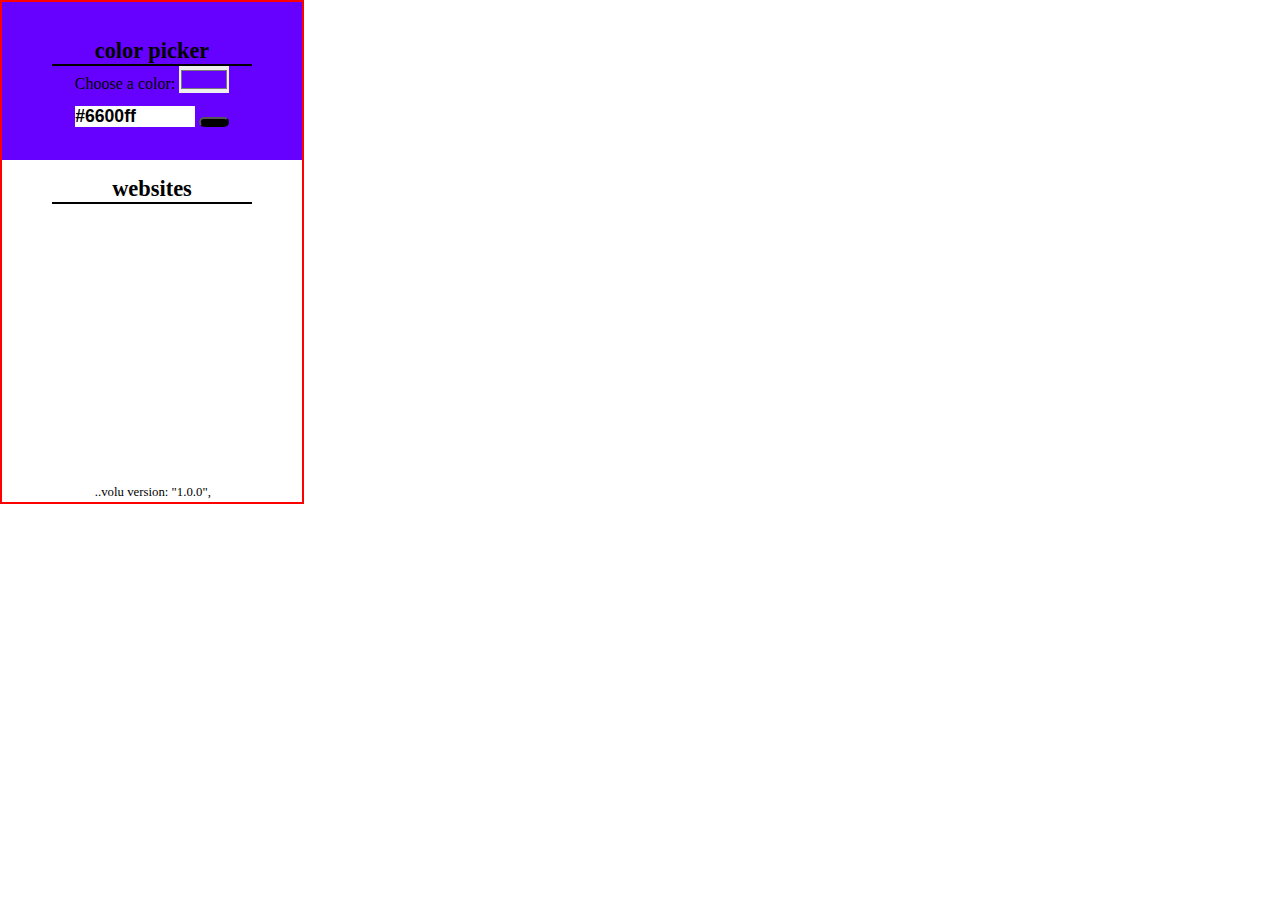
==== popup.html @ b62fcebf "first commit" ====
<!DOCTYPE html>
<html lang="en">
  <head>
    <meta charset="UTF-8" />
    <meta http-equiv="X-UA-Compatible" content="IE=edge" />
    <meta name="viewport" content="width=device-width, initial-scale=1.0" />
    <title>Document</title>
    <link rel="stylesheet" href="/css/main.css" />
    <!-- fontawesome -->
    <link
      rel="stylesheet"
      href="https://use.fontawesome.com/releases/v5.15.4/css/all.css"
      integrity="sha384-DyZ88mC6Up2uqS4h/KRgHuoeGwBcD4Ng9SiP4dIRy0EXTlnuz47vAwmeGwVChigm"
      crossorigin="anonymous"
    />
  </head>
  <body>
    <div class="container">
      <!-- color picker  -->
      <div class="container_color-piker">
        <p>color picker</p>
        <div class="container_color-box">
          <label for="colorPicker">Choose a color:</label>
          <input type="color" value="#6600ff" id="colorPicker" />
          <div></div>
          <input type="text" id="input1" />
          <button id="btn"><i class="fas fa-copy"></i></button>
        </div>
      </div>
      <!-- websites-->

      <p>websites</p>
      <div class="container_flex">
        <ul>
          <li>
            <a href=" " target="_blank"><i class="fab fa-whatsapp"></i></a>
          </li>
          <li>
            <a href=" " target="_blank"
              ><i class="fab fa-facebook-square"></i
            ></a>
          </li>
          <li>
            <a href=" " target="_blank"><i class="fab fa-github-alt"></i></a>
          </li>
          <li>
            <a href=" " target="_blank"><i class="fab fa-instagram"></i></a>
          </li>
        </ul>
        <ul>
          <li>
            <a href=" " target="_blank"><i class="fab fa-twitter"></i></a>
          </li>
          <li>
            <a href=" " target="_blank"><i class="fab fa-amazon"></i></a>
          </li>
          <li>
            <a href=" " target="_blank"><i class="fas fa-network-wired"></i></a>
          </li>
          <li>
            <a href=" " target="_blank"><i class="fab fa-youtube"></i></a>
          </li>
        </ul>
        <ul>
          <li>
            <a href=" " target="_blank"><i class="fab fa-npm"></i></a>
          </li>
          <li>
            <a href=" " target="_blank"><i class="fas fa-icons"></i></a>
          </li>
        </ul>
      </div>
      <footer>
        <h6>..volu version: "1.0.0",</h6>
      </footer>
    </div>

    <script src="popup.js"></script>
  </body>
</html>
---- css/main.css ----
* {
  margin: 0;
  padding: 0;
}

.container {
  position: relative;
  border: 2px solid red;
  height: 500px;
  width: 300px;
}

p {
  font-size: 1.4rem;
  font-weight: 800;
  border-bottom: 2px solid #000;
  text-align: center;
  width: 200px;
  -webkit-box-pack: center;
      -ms-flex-pack: center;
          justify-content: center;
  margin: auto;
  padding-top: 1rem;
}

input {
  margin-bottom: 0.8rem;
  border: none;
  outline: none;
}

.container_color-piker {
  padding: 20px 0;
  width: 100%;
}

.container_color-piker .container_color-box {
  text-align: center;
  -webkit-box-pack: center;
      -ms-flex-pack: center;
          justify-content: center;
}

.container_color-piker .container_color-box #input1 {
  font-size: 1.1rem;
  width: 120px;
  font-weight: 800;
}

.container_color-piker .container_color-box #btn {
  cursor: pointer;
  background: #000;
  padding: 0.2rem 0.8rem;
  font-size: 0.9rem;
  color: #fff;
  border-radius: 5px;
}

.container_flex ul {
  -webkit-box-pack: center;
      -ms-flex-pack: center;
          justify-content: center;
  margin: auto;
  display: -webkit-box;
  display: -ms-flexbox;
  display: flex;
  list-style: none;
}

.container_flex ul li {
  margin: 1rem 0.2rem;
  font-size: 2rem;
}

.container_flex ul li a {
  padding: 0.8rem 0.8rem;
  border-radius: 5px;
}

.container_flex ul li a:hover {
  background: #6600ff49;
}

footer {
  text-align: center;
  -webkit-box-pack: center;
      -ms-flex-pack: center;
          justify-content: center;
  position: absolute;
  bottom: 10px;
  -webkit-transform: translate(80%, 50%);
          transform: translate(80%, 50%);
}

footer h6 {
  text-align: center;
  font-size: 0.8rem;
  font-weight: 300;
  border: none;
}
/*# sourceMappingURL=main.css.map */
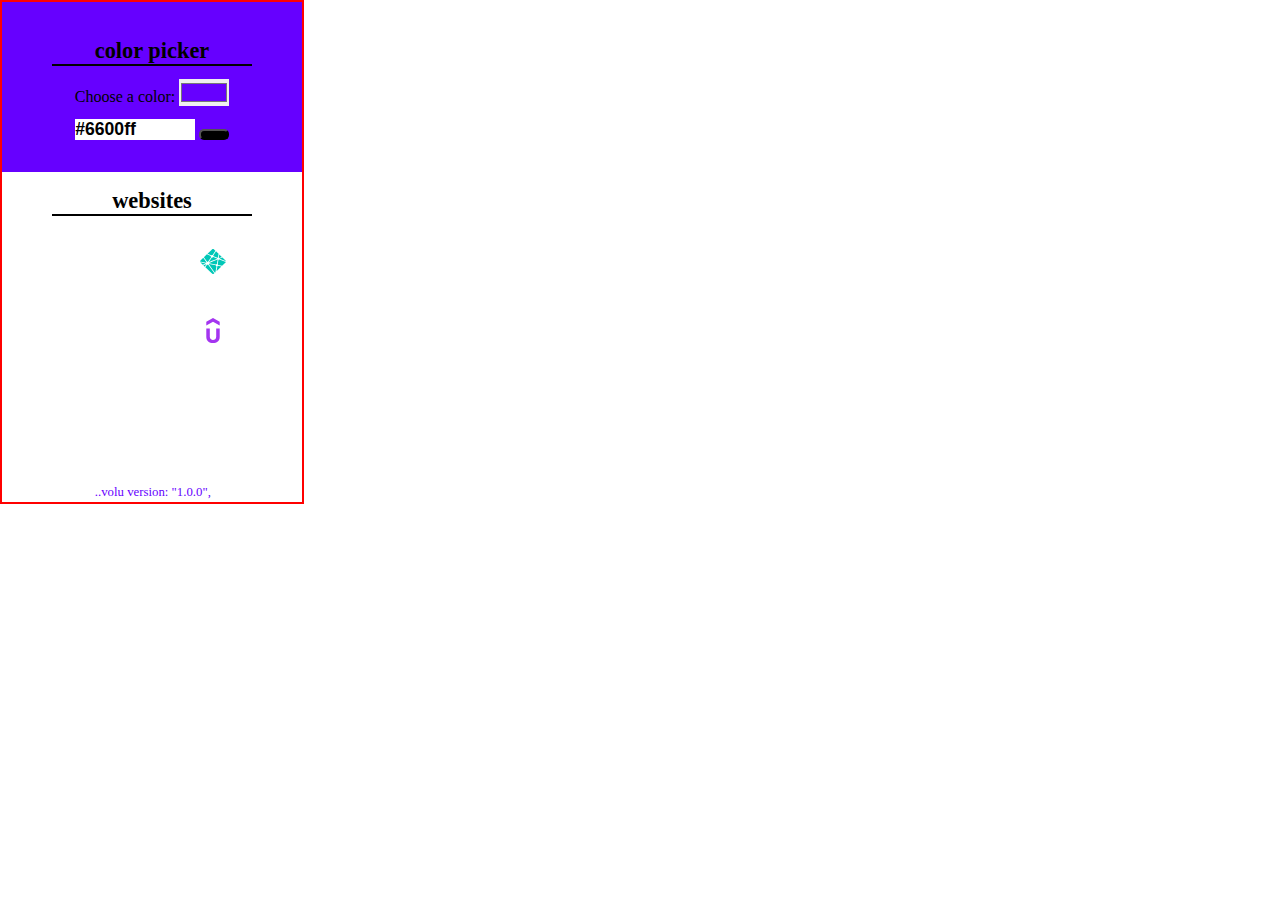
==== commit 7511deb9: "add icons" ====
--- a/popup.html
+++ b/popup.html
@@ -33,42 +33,75 @@
       <div class="container_flex">
         <ul>
           <li>
-            <a href=" " target="_blank"><i class="fab fa-whatsapp"></i></a>
-          </li>
-          <li>
-            <a href=" " target="_blank"
-              ><i class="fab fa-facebook-square"></i
+            <a href="http://localhost:3000/" target="_blank"
+              ><i class="fas fa-network-wired"></i
             ></a>
           </li>
           <li>
-            <a href=" " target="_blank"><i class="fab fa-github-alt"></i></a>
+            <a href="https://github.com/riponhaldar" target="_blank"
+              ><i class="fab fa-github-alt"></i
+            ></a>
           </li>
           <li>
-            <a href=" " target="_blank"><i class="fab fa-instagram"></i></a>
+            <a href="https://www.npmjs.com/" target="_blank"
+              ><i class="fab fa-npm"></i
+            ></a>
+          </li>
+          <li>
+            <a
+              href="https://app.netlify.com/teams/mikuhtmljs/overview"
+              target="_blank"
+            >
+              <img src="./icons/netlify.svg" alt="" />
+            </a>
           </li>
         </ul>
         <ul>
           <li>
-            <a href=" " target="_blank"><i class="fab fa-twitter"></i></a>
+            <a href="https://www.youtube.com/" target="_blank"
+              ><i class="fab fa-youtube"></i
+            ></a>
           </li>
           <li>
-            <a href=" " target="_blank"><i class="fab fa-amazon"></i></a>
+            <a href="https://www.amazon.in/" target="_blank"
+              ><i class="fab fa-amazon"></i
+            ></a>
+          </li>
+
+          <li>
+            <a href="https://simpleicons.org/" target="_blank"
+              ><i class="fas fa-icons"></i
+            ></a>
           </li>
           <li>
-            <a href=" " target="_blank"><i class="fas fa-network-wired"></i></a>
-          </li>
-          <li>
-            <a href=" " target="_blank"><i class="fab fa-youtube"></i></a>
+            <a href="https://www.udemy.com/" target="_blank">
+              <img src="./icons/udemy.svg" alt="" />
+            </a>
           </li>
         </ul>
         <ul>
           <li>
-            <a href=" " target="_blank"><i class="fab fa-npm"></i></a>
+            <a href="https://web.whatsapp.com/" target="_blank"
+              ><i class="fab fa-whatsapp"></i
+            ></a>
           </li>
           <li>
-            <a href=" " target="_blank"><i class="fas fa-icons"></i></a>
+            <a href="https://www.facebook.com/" target="_blank"
+              ><i class="fab fa-facebook-square"></i
+            ></a>
+          </li>
+
+          <li>
+            <a href="https://www.instagram.com/" target="_blank"
+              ><i class="fab fa-instagram"></i
+            ></a>
+          </li>
+
+          <li>
+            <a href=" " target="_blank"><i class="fab fa-twitter"></i></a>
           </li>
         </ul>
+        <ul></ul>
       </div>
       <footer>
         <h6>..volu version: "1.0.0",</h6>
--- a/css/main.css
+++ b/css/main.css
@@ -21,6 +21,7 @@
           justify-content: center;
   margin: auto;
   padding-top: 1rem;
+  margin-bottom: 0.8rem;
 }
 
 input {
